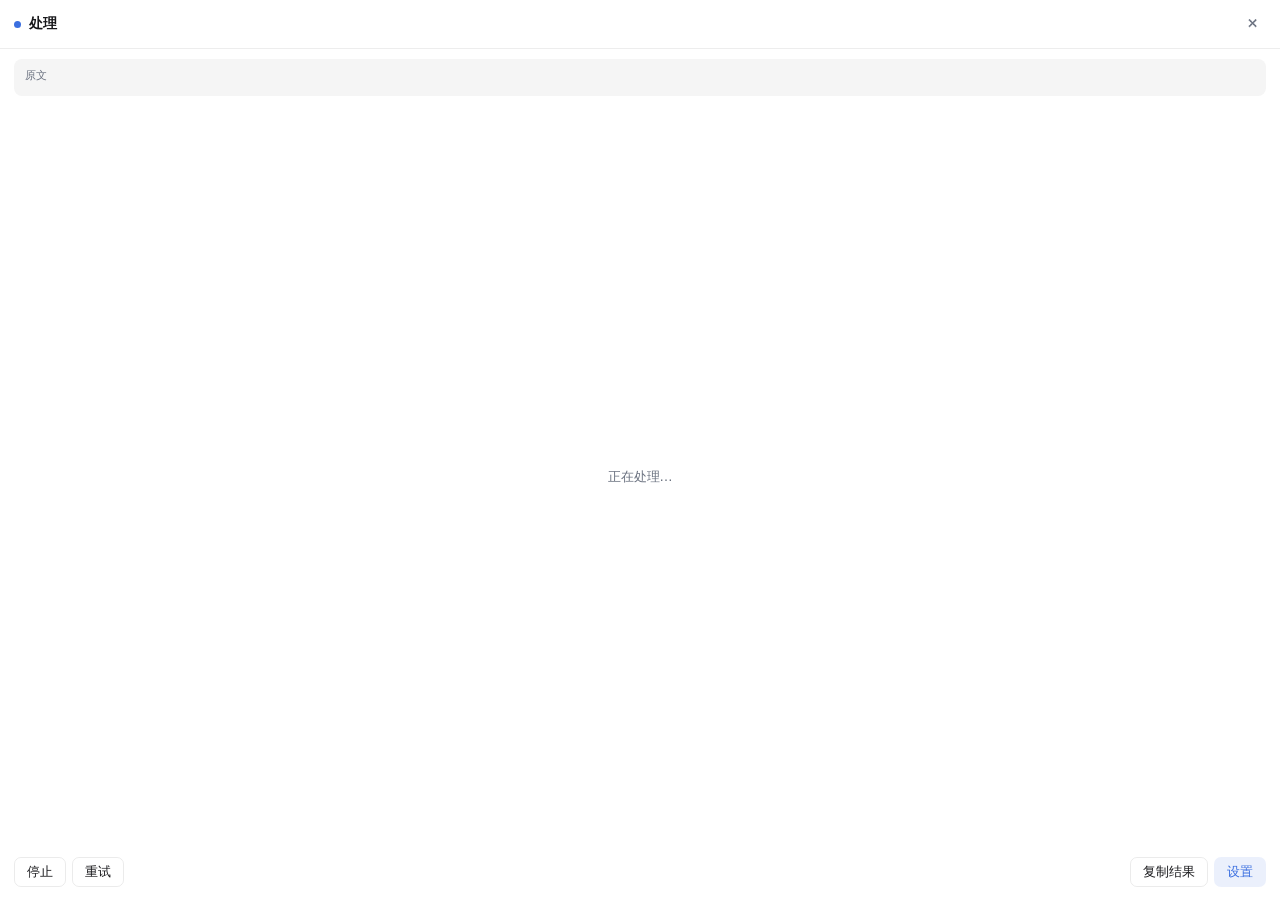
==== ui/action/index.html @ 10fb11d6 "feat: Wisp — 2MB Windows selection assistant (Tauri + reused C++ engine) Initial import of a complet" ====
<!doctype html>
<html lang="zh-CN">
  <head>
    <meta charset="utf-8" />
    <title>Wisp</title>
    <link rel="stylesheet" href="action.css" />
  </head>
  <body>
    <div class="card">
      <header class="head" data-tauri-drag-region>
        <div class="title">
          <span id="name">处理</span>
          <span class="model" id="model"></span>
          <span class="think-badge" id="think-badge"></span>
        </div>
        <div class="win-btns">
          <button class="wb" id="btn-close" title="关闭">&#10005;</button>
        </div>
      </header>

      <details class="think" id="think-wrap" hidden>
        <summary>
          <span class="think-label">思考过程</span>
          <span class="think-state" id="think-state"></span>
        </summary>
        <div class="think-text" id="think"></div>
      </details>

      <section class="src">
        <div class="src-label">原文</div>
        <div class="src-text" id="src"></div>
      </section>

      <section class="out" id="out-wrap">
        <div class="out-text" id="out"></div>
        <div class="empty" id="empty">正在处理…</div>
      </section>

      <footer class="foot">
        <button class="btn" id="btn-stop">停止</button>
        <button class="btn" id="btn-retry">重试</button>
        <span class="foot-gap"></span>
        <button class="btn" id="btn-copy">复制结果</button>
        <button class="btn accent" id="btn-settings">设置</button>
      </footer>
    </div>
    <script src="action.js"></script>
  </body>
</html>
---- ui/action/action.css ----
/*
 * Action / result window.
 *
 * Shares the toolbar's design language: flat surfaces, neutral text palette, one accent
 * colour, hairline borders, and a whisper-thin shadow. No gradients, no emoji icons.
 */

:root {
  /* Semi-transparent so the acrylic backdrop shows through — this is the glass tint. */
  /* Tint over the native backdrop; --glass-a is set from settings at runtime. */
  --glass-a: 0.62;
  --bg: rgba(255, 255, 255, var(--glass-a));
  --fg: #18181b;
  --muted: #6b7280;
  --border: rgba(0, 0, 0, 0.08);
  --divider: rgba(0, 0, 0, 0.07);
  --src-bg: rgba(24, 24, 27, 0.045);
  --hover: rgba(24, 24, 27, 0.05);
  --active: rgba(24, 24, 27, 0.09);
  --accent: #3b6fe0;
  --accent-soft: rgba(59, 111, 224, 0.10);
  --danger: #dc2626;
  --shadow: 0 2px 3px rgba(50, 50, 50, 0.10), 0 8px 22px rgba(24, 24, 27, 0.10);
  /* Hairline that reads on glass without drawing a heavy box. */
  --glass-edge: rgba(255, 255, 255, 0.55);
}
:root[data-theme='dark'] {
  --bg: rgba(28, 28, 30, var(--glass-a));
  --fg: #e7e7e7;
  --muted: #a1a1aa;
  --border: rgba(255, 255, 255, 0.12);
  --divider: rgba(255, 255, 255, 0.10);
  --src-bg: rgba(255, 255, 255, 0.06);
  --hover: rgba(255, 255, 255, 0.08);
  --active: rgba(255, 255, 255, 0.12);
  --accent: #49cee9;
  --accent-soft: rgba(73, 206, 233, 0.14);
  --danger: #f87171;
  --shadow: 0 2px 3px rgba(0, 0, 0, 0.30), 0 8px 22px rgba(0, 0, 0, 0.35);
  --glass-edge: rgba(255, 255, 255, 0.10);
}

* { box-sizing: border-box; margin: 0; padding: 0; }

html, body {
  height: 100%;
  background: transparent;
  overflow: hidden;
  color: var(--fg);
  font-family: 'Segoe UI Variable Text', 'Segoe UI', 'Microsoft YaHei', system-ui, sans-serif;
  -webkit-font-smoothing: antialiased;
}

/* The window itself is the frosted panel (acrylic/mica + OS-rounded corners), so this is
   only a layout container: no margin, no background, no border, no second shadow. Painting
   a card here is what previously produced a translucent frame around a white box. */
.card {
  display: flex;
  flex-direction: column;
  height: 100%;
  background: transparent;
  overflow: hidden;
}

/* header */
.head {
  display: flex;
  align-items: center;
  justify-content: space-between;
  gap: 10px;
  padding: 11px 14px;
  border-bottom: 1px solid var(--divider);
  flex: 0 0 auto;
}
.title {
  display: flex;
  align-items: baseline;
  gap: 8px;
  min-width: 0;
  font-size: 13.5px;
  font-weight: 600;
  letter-spacing: 0.01em;
}
.title .model {
  font-size: 11.5px;
  font-weight: 400;
  color: var(--muted);
  overflow: hidden;
  text-overflow: ellipsis;
  white-space: nowrap;
  max-width: 180px;
}
.think-badge {
  font-size: 11px;
  font-weight: 500;
  padding: 1px 7px;
  border-radius: 5px;
  background: var(--accent-soft);
  color: var(--accent);
  white-space: nowrap;
}
.think-badge:empty { display: none; }

.win-btns { display: flex; gap: 2px; flex: 0 0 auto; }
.wb {
  width: 26px;
  height: 26px;
  border: none;
  border-radius: 6px;
  background: transparent;
  color: var(--muted);
  font-size: 12px;
  line-height: 1;
  cursor: pointer;
  transition: background-color 0.1s, color 0.1s;
}
.wb:hover { background: var(--hover); color: var(--fg); }

/* reasoning panel */
.think {
  margin: 10px 14px 0;
  border: 0.5px solid var(--border);
  border-radius: 8px;
  background: var(--src-bg);
  flex: 0 0 auto;
}
.think[hidden] { display: none; }
.think summary {
  display: flex;
  align-items: center;
  gap: 8px;
  padding: 8px 10px;
  font-size: 12.5px;
  color: var(--muted);
  cursor: pointer;
  user-select: none;
}
.think[open] summary { border-bottom: 1px solid var(--divider); }
.think-label { font-weight: 600; color: var(--fg); }
.think-state { font-size: 11.5px; }
.think-text {
  padding: 9px 10px;
  font-size: 12.5px;
  line-height: 1.65;
  color: var(--muted);
  white-space: pre-wrap;
  word-break: break-word;
  max-height: 150px;
  overflow: auto;
  -webkit-user-select: text;
  user-select: text;
}

/* source text */
.src {
  margin: 10px 14px 0;
  padding: 9px 11px;
  background: var(--src-bg);
  border-radius: 8px;
  flex: 0 0 auto;
  max-height: 92px;
  overflow: auto;
}
.src-label {
  font-size: 11px;
  color: var(--muted);
  margin-bottom: 4px;
  letter-spacing: 0.03em;
}
.src-text {
  font-size: 12.5px;
  line-height: 1.55;
  white-space: pre-wrap;
  word-break: break-word;
  max-height: 56px;
  overflow: hidden;
  -webkit-user-select: text;
  user-select: text;
}

/* result */
.out {
  position: relative;
  flex: 1 1 auto;
  min-height: 56px;
  margin: 12px 14px 0;
  overflow: auto;
}
.out-text {
  font-size: 14px;
  line-height: 1.7;
  white-space: pre-wrap;
  word-break: break-word;
  min-height: 100%;
  -webkit-user-select: text;
  user-select: text;
}
.out-text .caret {
  display: inline-block;
  width: 2px;
  height: 15px;
  margin-left: 2px;
  vertical-align: text-bottom;
  background: var(--accent);
  animation: blink 1s step-start infinite;
}
@keyframes blink { 50% { opacity: 0; } }

.empty {
  position: absolute;
  inset: 0;
  display: flex;
  align-items: center;
  justify-content: center;
  padding: 0 14px;
  text-align: center;
  color: var(--muted);
  font-size: 13px;
  line-height: 1.6;
  white-space: pre-wrap;
}
.empty.hidden { display: none; }
.empty.error { color: var(--danger); }

/* footer */
.foot {
  display: flex;
  align-items: center;
  gap: 6px;
  padding: 10px 14px 13px;
  flex: 0 0 auto;
}
.foot-gap { flex: 1 1 auto; }

.btn {
  height: 30px;
  padding: 0 12px;
  border: 0.5px solid var(--border);
  border-radius: 7px;
  background: transparent;
  color: var(--fg);
  font-family: inherit;
  font-size: 12.5px;
  cursor: pointer;
  transition: background-color 0.1s, color 0.1s;
}
.btn:hover { background: var(--hover); }
.btn:active { background: var(--active); }
.btn:disabled { opacity: 0.4; cursor: default; }
.btn:disabled:hover { background: transparent; }

/* the one accent button */
.btn.accent {
  background: var(--accent-soft);
  border-color: transparent;
  color: var(--accent);
  font-weight: 550;
}
.btn.accent:hover { background: var(--accent-soft); filter: brightness(0.97); }

/* Small colour dot before the action name, mirroring the toolbar's colour coding. */
.title::before {
  content: '';
  flex: 0 0 auto;
  align-self: center;
  width: 7px;
  height: 7px;
  border-radius: 50%;
  background: var(--c, var(--accent));
}
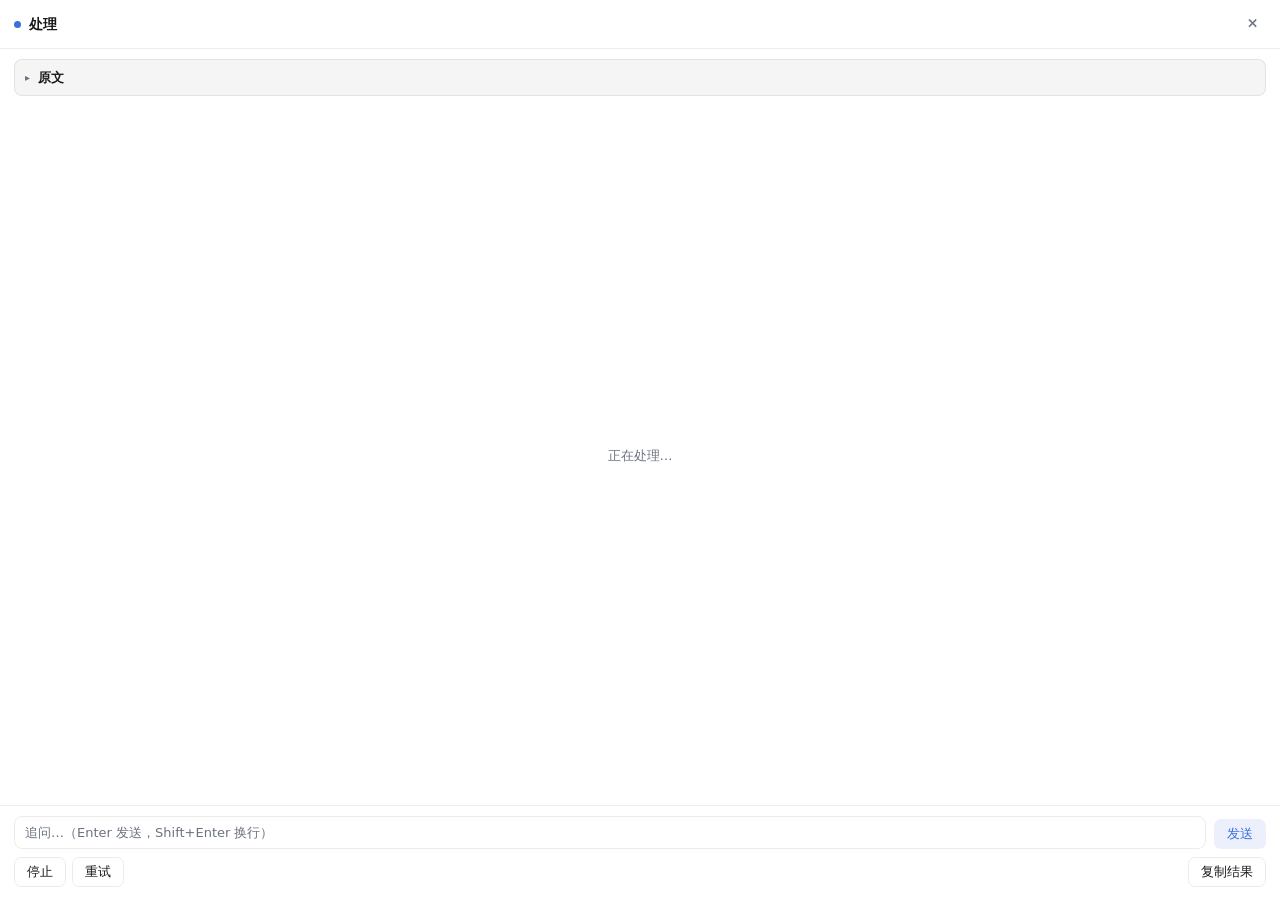
==== commit bca51cb9: "feat(result): Markdown rendering, follow-up questions, folded source Result window - Render AI repli" ====
--- a/ui/action/index.html
+++ b/ui/action/index.html
@@ -18,32 +18,42 @@
         </div>
       </header>
 
-      <details class="think" id="think-wrap" hidden>
+      <!-- Both panels start collapsed: the answer is the content people came for. -->
+      <details class="fold" id="think-wrap" hidden>
         <summary>
-          <span class="think-label">思考过程</span>
-          <span class="think-state" id="think-state"></span>
+          <span class="fold-label">思考过程</span>
+          <span class="fold-state" id="think-state"></span>
         </summary>
-        <div class="think-text" id="think"></div>
+        <div class="fold-body" id="think"></div>
       </details>
 
-      <section class="src">
-        <div class="src-label">原文</div>
-        <div class="src-text" id="src"></div>
-      </section>
+      <details class="fold" id="src-wrap">
+        <summary>
+          <span class="fold-label">原文</span>
+          <span class="fold-state" id="src-hint"></span>
+        </summary>
+        <div class="fold-body" id="src"></div>
+      </details>
 
-      <section class="out" id="out-wrap">
-        <div class="out-text" id="out"></div>
+      <!-- Conversation: the first turn is the action's answer, later turns are follow-ups. -->
+      <section class="thread" id="thread">
         <div class="empty" id="empty">正在处理…</div>
       </section>
 
       <footer class="foot">
-        <button class="btn" id="btn-stop">停止</button>
-        <button class="btn" id="btn-retry">重试</button>
-        <span class="foot-gap"></span>
-        <button class="btn" id="btn-copy">复制结果</button>
-        <button class="btn accent" id="btn-settings">设置</button>
+        <div class="ask">
+          <textarea id="ask-input" rows="1" placeholder="追问…（Enter 发送，Shift+Enter 换行）"></textarea>
+          <button class="btn accent" id="btn-ask" title="发送">发送</button>
+        </div>
+        <div class="foot-row">
+          <button class="btn" id="btn-stop">停止</button>
+          <button class="btn" id="btn-retry">重试</button>
+          <span class="foot-gap"></span>
+          <button class="btn" id="btn-copy">复制结果</button>
+        </div>
       </footer>
     </div>
+    <script src="marked.umd.js"></script>
     <script src="action.js"></script>
   </body>
 </html>
--- a/ui/action/action.css
+++ b/ui/action/action.css
@@ -1,13 +1,16 @@
 /*
  * Action / result window.
  *
- * Shares the toolbar's design language: flat surfaces, neutral text palette, one accent
- * colour, hairline borders, and a whisper-thin shadow. No gradients, no emoji icons.
+ * Structure: header (no settings button — configuration belongs to the settings window),
+ * two collapsed fold panels (reasoning + source text), the answer thread, and a footer
+ * with the follow-up input.
+ *
+ * Answers are Markdown-rendered, so typical Markdown output (headings, lists, code,
+ * tables, quotes) is styled here to keep long replies readable.
+ * Single flat surface: the window itself carries the material, so `.card` paints nothing.
  */
 
 :root {
-  /* Semi-transparent so the acrylic backdrop shows through — this is the glass tint. */
-  /* Tint over the native backdrop; --glass-a is set from settings at runtime. */
   --glass-a: 0.62;
   --bg: rgba(255, 255, 255, var(--glass-a));
   --fg: #18181b;
@@ -15,30 +18,32 @@
   --border: rgba(0, 0, 0, 0.08);
   --divider: rgba(0, 0, 0, 0.07);
   --src-bg: rgba(24, 24, 27, 0.045);
+  --code-bg: rgba(24, 24, 27, 0.06);
   --hover: rgba(24, 24, 27, 0.05);
   --active: rgba(24, 24, 27, 0.09);
   --accent: #3b6fe0;
   --accent-soft: rgba(59, 111, 224, 0.10);
   --danger: #dc2626;
-  --shadow: 0 2px 3px rgba(50, 50, 50, 0.10), 0 8px 22px rgba(24, 24, 27, 0.10);
-  /* Hairline that reads on glass without drawing a heavy box. */
-  --glass-edge: rgba(255, 255, 255, 0.55);
+  --user-bg: rgba(59, 111, 224, 0.08);
 }
 :root[data-theme='dark'] {
   --bg: rgba(28, 28, 30, var(--glass-a));
-  --fg: #e7e7e7;
+  --fg: #ececee;
   --muted: #a1a1aa;
   --border: rgba(255, 255, 255, 0.12);
   --divider: rgba(255, 255, 255, 0.10);
   --src-bg: rgba(255, 255, 255, 0.06);
+  --code-bg: rgba(255, 255, 255, 0.08);
   --hover: rgba(255, 255, 255, 0.08);
   --active: rgba(255, 255, 255, 0.12);
-  --accent: #49cee9;
-  --accent-soft: rgba(73, 206, 233, 0.14);
+  --accent: #7ba2ff;
+  --accent-soft: rgba(123, 162, 255, 0.16);
   --danger: #f87171;
-  --shadow: 0 2px 3px rgba(0, 0, 0, 0.30), 0 8px 22px rgba(0, 0, 0, 0.35);
-  --glass-edge: rgba(255, 255, 255, 0.10);
-}
+  --user-bg: rgba(123, 162, 255, 0.12);
+}
+/* Material "none" has no backdrop to reveal, so the surface must be opaque. */
+:root[data-material='none'] { --bg: #ffffff; }
+:root[data-theme='dark'][data-material='none'] { --bg: #232326; }
 
 * { box-sizing: border-box; margin: 0; padding: 0; }
 
@@ -47,13 +52,13 @@
   background: transparent;
   overflow: hidden;
   color: var(--fg);
+  /* Slightly larger body text and looser leading: the reading experience is the point. */
   font-family: 'Segoe UI Variable Text', 'Segoe UI', 'Microsoft YaHei', system-ui, sans-serif;
+  font-size: 14px;
+  line-height: 1.7;
   -webkit-font-smoothing: antialiased;
 }
 
-/* The window itself is the frosted panel (acrylic/mica + OS-rounded corners), so this is
-   only a layout container: no margin, no background, no border, no second shadow. Painting
-   a card here is what previously produced a translucent frame around a white box. */
 .card {
   display: flex;
   flex-direction: column;
@@ -62,7 +67,7 @@
   overflow: hidden;
 }
 
-/* header */
+/* ---- header ---- */
 .head {
   display: flex;
   align-items: center;
@@ -72,199 +77,178 @@
   border-bottom: 1px solid var(--divider);
   flex: 0 0 auto;
 }
-.title {
-  display: flex;
-  align-items: baseline;
-  gap: 8px;
-  min-width: 0;
-  font-size: 13.5px;
-  font-weight: 600;
-  letter-spacing: 0.01em;
-}
+.title { display: flex; align-items: baseline; gap: 8px; min-width: 0; font-size: 13.5px; font-weight: 600; }
 .title .model {
-  font-size: 11.5px;
-  font-weight: 400;
-  color: var(--muted);
-  overflow: hidden;
-  text-overflow: ellipsis;
-  white-space: nowrap;
-  max-width: 180px;
+  font-size: 11.5px; font-weight: 400; color: var(--muted);
+  overflow: hidden; text-overflow: ellipsis; white-space: nowrap; max-width: 180px;
+}
+.title::before {
+  content: ''; flex: 0 0 auto; align-self: center;
+  width: 7px; height: 7px; border-radius: 50%; background: var(--c, var(--accent));
 }
 .think-badge {
-  font-size: 11px;
-  font-weight: 500;
-  padding: 1px 7px;
-  border-radius: 5px;
-  background: var(--accent-soft);
-  color: var(--accent);
-  white-space: nowrap;
+  font-size: 11px; font-weight: 500; padding: 1px 7px; border-radius: 5px;
+  background: var(--accent-soft); color: var(--accent); white-space: nowrap;
 }
 .think-badge:empty { display: none; }
-
 .win-btns { display: flex; gap: 2px; flex: 0 0 auto; }
 .wb {
-  width: 26px;
-  height: 26px;
-  border: none;
-  border-radius: 6px;
-  background: transparent;
-  color: var(--muted);
-  font-size: 12px;
-  line-height: 1;
-  cursor: pointer;
+  width: 26px; height: 26px; border: none; border-radius: 6px; background: transparent;
+  color: var(--muted); font-size: 12px; line-height: 1; cursor: pointer;
   transition: background-color 0.1s, color 0.1s;
 }
 .wb:hover { background: var(--hover); color: var(--fg); }
 
-/* reasoning panel */
-.think {
+/* ---- fold panels (reasoning / source) ---- */
+.fold {
   margin: 10px 14px 0;
   border: 0.5px solid var(--border);
   border-radius: 8px;
   background: var(--src-bg);
   flex: 0 0 auto;
 }
-.think[hidden] { display: none; }
-.think summary {
-  display: flex;
-  align-items: center;
-  gap: 8px;
-  padding: 8px 10px;
-  font-size: 12.5px;
-  color: var(--muted);
-  cursor: pointer;
-  user-select: none;
-}
-.think[open] summary { border-bottom: 1px solid var(--divider); }
-.think-label { font-weight: 600; color: var(--fg); }
-.think-state { font-size: 11.5px; }
-.think-text {
+.fold[hidden] { display: none; }
+.fold summary {
+  display: flex; align-items: center; gap: 8px; padding: 7px 10px;
+  font-size: 12.5px; color: var(--muted); cursor: pointer; user-select: none;
+  list-style: none;
+}
+.fold summary::-webkit-details-marker { display: none; }
+/* Caret that rotates when the panel opens. */
+.fold summary::before {
+  content: '\25B8'; font-size: 10px; color: var(--muted); transition: transform 0.15s ease;
+}
+.fold[open] summary::before { transform: rotate(90deg); }
+.fold[open] summary { border-bottom: 1px solid var(--divider); }
+.fold-label { font-weight: 600; color: var(--fg); }
+.fold-state { font-size: 11.5px; }
+.fold-body {
   padding: 9px 10px;
-  font-size: 12.5px;
-  line-height: 1.65;
-  color: var(--muted);
+  font-size: 12.5px; line-height: 1.65; color: var(--muted);
+  white-space: pre-wrap; word-break: break-word;
+  max-height: 180px; overflow: auto;
+  -webkit-user-select: text; user-select: text;
+}
+
+/* ---- conversation thread ---- */
+.thread {
+  position: relative;
+  flex: 1 1 auto;
+  min-height: 60px;
+  margin: 12px 14px 0;
+  overflow: auto;
+}
+
+/* A follow-up question. */
+.q {
+  margin: 14px 0 8px;
+  padding: 8px 11px;
+  background: var(--user-bg);
+  border-radius: 8px;
+  font-size: 13px;
   white-space: pre-wrap;
   word-break: break-word;
-  max-height: 150px;
+  -webkit-user-select: text; user-select: text;
+}
+.q:first-child { margin-top: 0; }
+
+/* An answer. Markdown output lives inside .md. */
+.a { -webkit-user-select: text; user-select: text; }
+.a + .a { margin-top: 16px; }
+.a .caret {
+  display: inline-block; width: 2px; height: 15px; margin-left: 2px;
+  vertical-align: text-bottom; background: var(--accent);
+  animation: blink 1s step-start infinite;
+}
+@keyframes blink { 50% { opacity: 0; } }
+
+/* ---- markdown ---- */
+.md > * { margin: 0 0 10px; }
+.md > *:last-child { margin-bottom: 0; }
+.md h1, .md h2, .md h3, .md h4 { font-weight: 600; line-height: 1.4; margin: 16px 0 8px; }
+.md h1 { font-size: 19px; }
+.md h2 { font-size: 17px; }
+.md h3 { font-size: 15.5px; }
+.md h4 { font-size: 14px; }
+.md p { margin: 0 0 10px; }
+.md ul, .md ol { margin: 0 0 10px; padding-left: 22px; }
+.md li { margin: 3px 0; }
+.md li > ul, .md li > ol { margin: 3px 0; }
+.md a { color: var(--accent); text-decoration: none; }
+.md a:hover { text-decoration: underline; }
+.md strong { font-weight: 600; }
+.md hr { border: none; border-top: 1px solid var(--divider); margin: 14px 0; }
+.md blockquote {
+  margin: 0 0 10px; padding: 2px 0 2px 11px;
+  border-left: 3px solid var(--border); color: var(--muted);
+}
+.md code {
+  font-family: 'Cascadia Mono', Consolas, 'SF Mono', Menlo, monospace;
+  font-size: 12.5px;
+  background: var(--code-bg);
+  padding: 1.5px 5px;
+  border-radius: 4px;
+}
+.md pre {
+  margin: 0 0 10px; padding: 10px 12px;
+  background: var(--code-bg); border-radius: 8px;
   overflow: auto;
-  -webkit-user-select: text;
-  user-select: text;
-}
-
-/* source text */
-.src {
-  margin: 10px 14px 0;
-  padding: 9px 11px;
-  background: var(--src-bg);
-  border-radius: 8px;
-  flex: 0 0 auto;
-  max-height: 92px;
-  overflow: auto;
-}
-.src-label {
-  font-size: 11px;
-  color: var(--muted);
-  margin-bottom: 4px;
-  letter-spacing: 0.03em;
-}
-.src-text {
-  font-size: 12.5px;
-  line-height: 1.55;
-  white-space: pre-wrap;
-  word-break: break-word;
-  max-height: 56px;
-  overflow: hidden;
-  -webkit-user-select: text;
-  user-select: text;
-}
-
-/* result */
-.out {
-  position: relative;
-  flex: 1 1 auto;
-  min-height: 56px;
-  margin: 12px 14px 0;
-  overflow: auto;
-}
-.out-text {
-  font-size: 14px;
-  line-height: 1.7;
-  white-space: pre-wrap;
-  word-break: break-word;
-  min-height: 100%;
-  -webkit-user-select: text;
-  user-select: text;
-}
-.out-text .caret {
-  display: inline-block;
-  width: 2px;
-  height: 15px;
-  margin-left: 2px;
-  vertical-align: text-bottom;
-  background: var(--accent);
-  animation: blink 1s step-start infinite;
-}
-@keyframes blink { 50% { opacity: 0; } }
-
+}
+.md pre code { background: transparent; padding: 0; font-size: 12.5px; line-height: 1.6; }
+.md table {
+  border-collapse: collapse; margin: 0 0 10px; font-size: 13px;
+  display: block; overflow-x: auto; max-width: 100%;
+}
+.md th, .md td { border: 1px solid var(--border); padding: 5px 9px; text-align: left; }
+.md th { background: var(--src-bg); font-weight: 600; }
+.md img { max-width: 100%; border-radius: 6px; }
+
+/* ---- empty / status ---- */
 .empty {
-  position: absolute;
-  inset: 0;
-  display: flex;
-  align-items: center;
-  justify-content: center;
-  padding: 0 14px;
-  text-align: center;
-  color: var(--muted);
-  font-size: 13px;
-  line-height: 1.6;
+  position: absolute; inset: 0;
+  display: flex; align-items: center; justify-content: center;
+  padding: 0 14px; text-align: center;
+  color: var(--muted); font-size: 13px; line-height: 1.6;
   white-space: pre-wrap;
 }
 .empty.hidden { display: none; }
 .empty.error { color: var(--danger); }
 
-/* footer */
+/* ---- footer ---- */
 .foot {
-  display: flex;
-  align-items: center;
-  gap: 6px;
+  display: flex; flex-direction: column; gap: 8px;
   padding: 10px 14px 13px;
-  flex: 0 0 auto;
-}
-.foot-gap { flex: 1 1 auto; }
-
-.btn {
-  height: 30px;
-  padding: 0 12px;
+  border-top: 1px solid var(--divider);
+  flex: 0 0 auto;
+}
+.ask { display: flex; align-items: flex-end; gap: 8px; }
+#ask-input {
+  flex: 1 1 auto;
+  min-height: 32px; max-height: 96px;
+  padding: 6px 10px;
   border: 0.5px solid var(--border);
-  border-radius: 7px;
+  border-radius: 8px;
   background: transparent;
   color: var(--fg);
-  font-family: inherit;
-  font-size: 12.5px;
-  cursor: pointer;
+  font-family: inherit; font-size: 13px; line-height: 1.5;
+  resize: none; outline: none;
+}
+#ask-input:focus { border-color: var(--accent); }
+#ask-input::placeholder { color: var(--muted); }
+.foot-row { display: flex; align-items: center; gap: 6px; }
+.foot-gap { flex: 1 1 auto; }
+
+.btn {
+  height: 30px; padding: 0 12px;
+  border: 0.5px solid var(--border); border-radius: 7px;
+  background: transparent; color: var(--fg);
+  font-family: inherit; font-size: 12.5px; cursor: pointer;
   transition: background-color 0.1s, color 0.1s;
+  flex: 0 0 auto;
 }
 .btn:hover { background: var(--hover); }
 .btn:active { background: var(--active); }
 .btn:disabled { opacity: 0.4; cursor: default; }
 .btn:disabled:hover { background: transparent; }
-
-/* the one accent button */
-.btn.accent {
-  background: var(--accent-soft);
-  border-color: transparent;
-  color: var(--accent);
-  font-weight: 550;
-}
-.btn.accent:hover { background: var(--accent-soft); filter: brightness(0.97); }
-
-/* Small colour dot before the action name, mirroring the toolbar's colour coding. */
-.title::before {
-  content: '';
-  flex: 0 0 auto;
-  align-self: center;
-  width: 7px;
-  height: 7px;
-  border-radius: 50%;
-  background: var(--c, var(--accent));
-}
+.btn.accent { background: var(--accent-soft); border-color: transparent; color: var(--accent); font-weight: 550; }
+.btn.accent:hover { filter: brightness(0.97); }
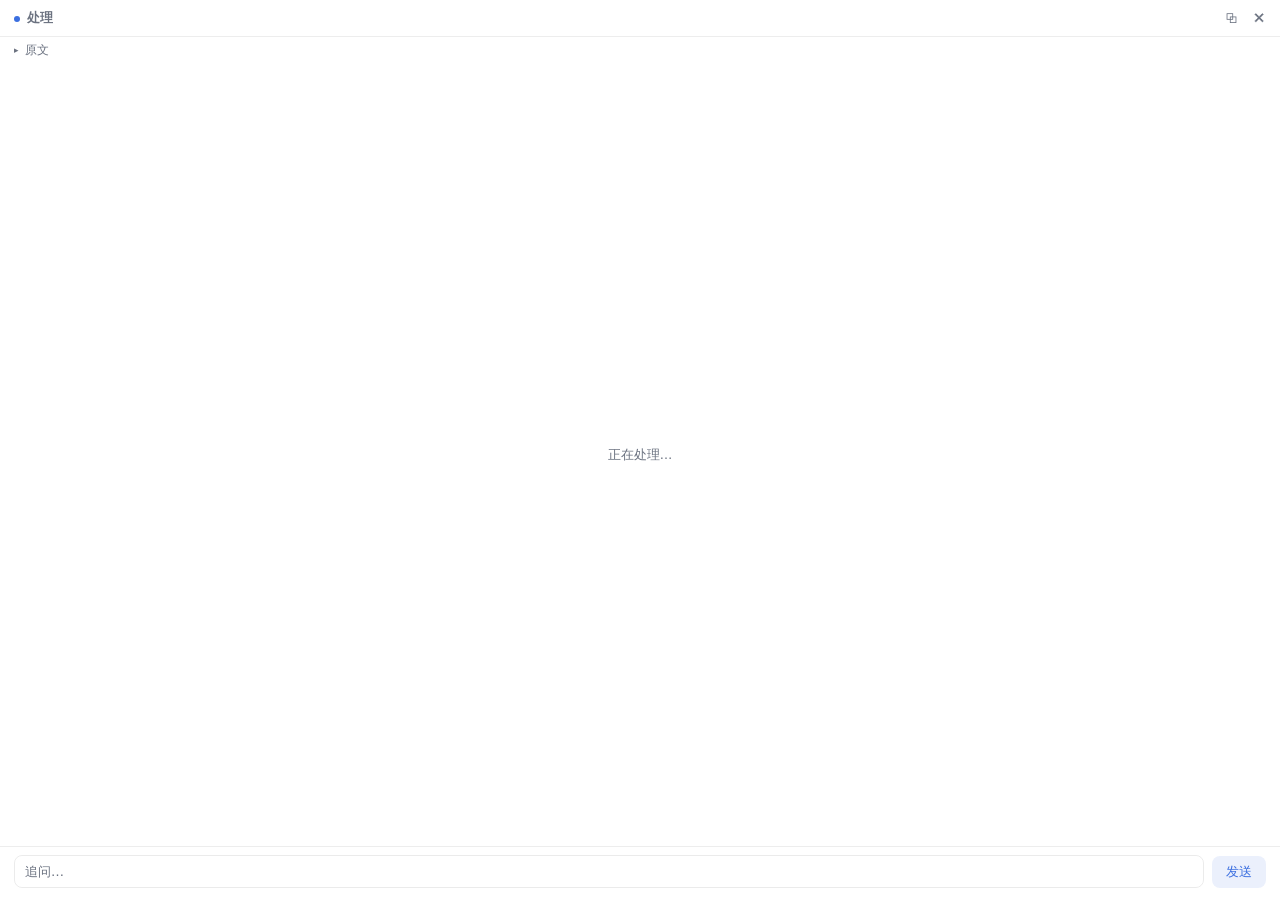
==== commit d376c3ac: "fix: multi-window results, tray freeze, and simplified UI Bugs - result windows: one fixed 'action' " ====
--- a/ui/action/index.html
+++ b/ui/action/index.html
@@ -7,18 +7,18 @@
   </head>
   <body>
     <div class="card">
+      <!-- Minimal chrome: action name + two icon buttons. Model name and other metadata were
+           removed from the header — they cost a line of vertical space and are not needed
+           while reading the answer. -->
       <header class="head" data-tauri-drag-region>
-        <div class="title">
-          <span id="name">处理</span>
-          <span class="model" id="model"></span>
-          <span class="think-badge" id="think-badge"></span>
-        </div>
-        <div class="win-btns">
-          <button class="wb" id="btn-close" title="关闭">&#10005;</button>
-        </div>
+        <span class="name" id="name">处理</span>
+        <span class="win-btns">
+          <button class="wb" id="btn-copy" title="复制结果">⧉</button>
+          <button class="wb" id="btn-close" title="关闭">✕</button>
+        </span>
       </header>
 
-      <!-- Both panels start collapsed: the answer is the content people came for. -->
+      <!-- Both folds are single thin bars and start collapsed. -->
       <details class="fold" id="think-wrap" hidden>
         <summary>
           <span class="fold-label">思考过程</span>
@@ -35,22 +35,18 @@
         <div class="fold-body" id="src"></div>
       </details>
 
-      <!-- Conversation: the first turn is the action's answer, later turns are follow-ups. -->
+      <!-- The answer thread is the whole point: it gets all remaining height. -->
       <section class="thread" id="thread">
         <div class="empty" id="empty">正在处理…</div>
       </section>
 
+      <!-- One row only: the input plus a single button that is 发送 or 停止 depending on
+           state. 重试 appears only after a failure, where it is actually useful. -->
       <footer class="foot">
-        <div class="ask">
-          <textarea id="ask-input" rows="1" placeholder="追问…（Enter 发送，Shift+Enter 换行）"></textarea>
-          <button class="btn accent" id="btn-ask" title="发送">发送</button>
-        </div>
-        <div class="foot-row">
-          <button class="btn" id="btn-stop">停止</button>
-          <button class="btn" id="btn-retry">重试</button>
-          <span class="foot-gap"></span>
-          <button class="btn" id="btn-copy">复制结果</button>
-        </div>
+        <textarea id="ask-input" rows="1" placeholder="追问…"></textarea>
+        <button class="btn" id="btn-retry" hidden>重试</button>
+        <button class="btn accent" id="btn-stop" hidden>停止</button>
+        <button class="btn accent" id="btn-ask">发送</button>
       </footer>
     </div>
     <script src="marked.umd.js"></script>
--- a/ui/action/action.css
+++ b/ui/action/action.css
@@ -1,12 +1,16 @@
 /*
  * Action / result window.
  *
- * Structure: header (no settings button — configuration belongs to the settings window),
- * two collapsed fold panels (reasoning + source text), the answer thread, and a footer
- * with the follow-up input.
+ * Structure: a one-line header (action name + copy/close icons), two thin collapsed folds
+ * (reasoning + source text), the answer thread, and a single footer row.
  *
- * Answers are Markdown-rendered, so typical Markdown output (headings, lists, code,
- * tables, quotes) is styled here to keep long replies readable.
+ * The previous layout stacked a model name, a thinking badge, a "stop" row, a "retry/copy"
+ * row and a separate input row — five fixed bands that ate most of a small window. Anything
+ * not needed while reading (model, provider, corner labels) is gone; the remaining controls
+ * share one row and only appear when they apply.
+ *
+ * Answers are Markdown-rendered, so typical Markdown output (headings, lists, code, tables,
+ * quotes) is styled here to keep long replies readable.
  * Single flat surface: the window itself carries the material, so `.card` paints nothing.
  */
 
@@ -46,13 +50,13 @@
 :root[data-theme='dark'][data-material='none'] { --bg: #232326; }
 
 * { box-sizing: border-box; margin: 0; padding: 0; }
+[hidden] { display: none !important; }
 
 html, body {
   height: 100%;
   background: transparent;
   overflow: hidden;
   color: var(--fg);
-  /* Slightly larger body text and looser leading: the reading experience is the point. */
   font-family: 'Segoe UI Variable Text', 'Segoe UI', 'Microsoft YaHei', system-ui, sans-serif;
   font-size: 14px;
   line-height: 1.7;
@@ -67,66 +71,75 @@
   overflow: hidden;
 }
 
-/* ---- header ---- */
+/* ---- header: one 34px line ---- */
 .head {
   display: flex;
   align-items: center;
   justify-content: space-between;
-  gap: 10px;
-  padding: 11px 14px;
-  border-bottom: 1px solid var(--divider);
-  flex: 0 0 auto;
-}
-.title { display: flex; align-items: baseline; gap: 8px; min-width: 0; font-size: 13.5px; font-weight: 600; }
-.title .model {
-  font-size: 11.5px; font-weight: 400; color: var(--muted);
-  overflow: hidden; text-overflow: ellipsis; white-space: nowrap; max-width: 180px;
-}
-.title::before {
-  content: ''; flex: 0 0 auto; align-self: center;
-  width: 7px; height: 7px; border-radius: 50%; background: var(--c, var(--accent));
-}
-.think-badge {
-  font-size: 11px; font-weight: 500; padding: 1px 7px; border-radius: 5px;
-  background: var(--accent-soft); color: var(--accent); white-space: nowrap;
-}
-.think-badge:empty { display: none; }
+  gap: 8px;
+  padding: 5px 8px 5px 14px;
+  flex: 0 0 auto;
+  /* Dragging is provided by data-tauri-drag-region; the buttons opt out via no-drag. */
+}
+.name {
+  font-size: 12.5px;
+  font-weight: 600;
+  color: var(--muted);
+  overflow: hidden;
+  text-overflow: ellipsis;
+  white-space: nowrap;
+}
+.name::before {
+  content: '';
+  display: inline-block;
+  width: 6px; height: 6px;
+  margin-right: 7px;
+  border-radius: 50%;
+  background: var(--c, var(--accent));
+  vertical-align: middle;
+}
 .win-btns { display: flex; gap: 2px; flex: 0 0 auto; }
 .wb {
-  width: 26px; height: 26px; border: none; border-radius: 6px; background: transparent;
-  color: var(--muted); font-size: 12px; line-height: 1; cursor: pointer;
+  width: 26px; height: 26px;
+  border: none; border-radius: 6px;
+  background: transparent;
+  color: var(--muted);
+  font-size: 13px; line-height: 1;
+  cursor: pointer;
   transition: background-color 0.1s, color 0.1s;
 }
 .wb:hover { background: var(--hover); color: var(--fg); }
 
-/* ---- fold panels (reasoning / source) ---- */
+/* ---- fold panels (reasoning / source): thin, no outer margin ---- */
 .fold {
-  margin: 10px 14px 0;
-  border: 0.5px solid var(--border);
-  border-radius: 8px;
+  flex: 0 0 auto;
+  border-top: 1px solid var(--divider);
+  background: transparent;
+}
+.fold summary {
+  display: flex; align-items: center; gap: 6px;
+  padding: 4px 14px;
+  font-size: 11.5px; color: var(--muted);
+  cursor: pointer; user-select: none;
+  list-style: none;
+}
+.fold summary::-webkit-details-marker { display: none; }
+.fold summary::before {
+  content: '\25B8';
+  font-size: 9px;
+  transition: transform 0.15s ease;
+}
+.fold[open] summary::before { transform: rotate(90deg); }
+.fold-label { font-weight: 500; }
+.fold-state { opacity: 0.75; }
+.fold-body {
+  margin: 0 12px 8px;
+  padding: 8px 10px;
+  border-radius: 7px;
   background: var(--src-bg);
-  flex: 0 0 auto;
-}
-.fold[hidden] { display: none; }
-.fold summary {
-  display: flex; align-items: center; gap: 8px; padding: 7px 10px;
-  font-size: 12.5px; color: var(--muted); cursor: pointer; user-select: none;
-  list-style: none;
-}
-.fold summary::-webkit-details-marker { display: none; }
-/* Caret that rotates when the panel opens. */
-.fold summary::before {
-  content: '\25B8'; font-size: 10px; color: var(--muted); transition: transform 0.15s ease;
-}
-.fold[open] summary::before { transform: rotate(90deg); }
-.fold[open] summary { border-bottom: 1px solid var(--divider); }
-.fold-label { font-weight: 600; color: var(--fg); }
-.fold-state { font-size: 11.5px; }
-.fold-body {
-  padding: 9px 10px;
-  font-size: 12.5px; line-height: 1.65; color: var(--muted);
+  font-size: 12px; line-height: 1.6; color: var(--muted);
   white-space: pre-wrap; word-break: break-word;
-  max-height: 180px; overflow: auto;
+  max-height: 160px; overflow: auto;
   -webkit-user-select: text; user-select: text;
 }
 
@@ -134,15 +147,14 @@
 .thread {
   position: relative;
   flex: 1 1 auto;
-  min-height: 60px;
-  margin: 12px 14px 0;
+  min-height: 48px;
+  padding: 8px 14px 4px;
   overflow: auto;
 }
 
-/* A follow-up question. */
 .q {
-  margin: 14px 0 8px;
-  padding: 8px 11px;
+  margin: 12px 0 8px;
+  padding: 7px 10px;
   background: var(--user-bg);
   border-radius: 8px;
   font-size: 13px;
@@ -152,9 +164,8 @@
 }
 .q:first-child { margin-top: 0; }
 
-/* An answer. Markdown output lives inside .md. */
 .a { -webkit-user-select: text; user-select: text; }
-.a + .a { margin-top: 16px; }
+.a + .a { margin-top: 14px; }
 .a .caret {
   display: inline-block; width: 2px; height: 15px; margin-left: 2px;
   vertical-align: text-bottom; background: var(--accent);
@@ -165,10 +176,10 @@
 /* ---- markdown ---- */
 .md > * { margin: 0 0 10px; }
 .md > *:last-child { margin-bottom: 0; }
-.md h1, .md h2, .md h3, .md h4 { font-weight: 600; line-height: 1.4; margin: 16px 0 8px; }
-.md h1 { font-size: 19px; }
-.md h2 { font-size: 17px; }
-.md h3 { font-size: 15.5px; }
+.md h1, .md h2, .md h3, .md h4 { font-weight: 600; line-height: 1.4; margin: 14px 0 7px; }
+.md h1 { font-size: 18px; }
+.md h2 { font-size: 16.5px; }
+.md h3 { font-size: 15px; }
 .md h4 { font-size: 14px; }
 .md p { margin: 0 0 10px; }
 .md ul, .md ol { margin: 0 0 10px; padding-left: 22px; }
@@ -177,7 +188,7 @@
 .md a { color: var(--accent); text-decoration: none; }
 .md a:hover { text-decoration: underline; }
 .md strong { font-weight: 600; }
-.md hr { border: none; border-top: 1px solid var(--divider); margin: 14px 0; }
+.md hr { border: none; border-top: 1px solid var(--divider); margin: 13px 0; }
 .md blockquote {
   margin: 0 0 10px; padding: 2px 0 2px 11px;
   border-left: 3px solid var(--border); color: var(--muted);
@@ -207,21 +218,20 @@
 .empty {
   position: absolute; inset: 0;
   display: flex; align-items: center; justify-content: center;
-  padding: 0 14px; text-align: center;
-  color: var(--muted); font-size: 13px; line-height: 1.6;
+  padding: 0 20px; text-align: center;
+  color: var(--muted); font-size: 12.5px; line-height: 1.6;
   white-space: pre-wrap;
 }
 .empty.hidden { display: none; }
 .empty.error { color: var(--danger); }
 
-/* ---- footer ---- */
+/* ---- footer: one row ---- */
 .foot {
-  display: flex; flex-direction: column; gap: 8px;
-  padding: 10px 14px 13px;
+  display: flex; align-items: flex-end; gap: 8px;
+  padding: 8px 14px 12px;
   border-top: 1px solid var(--divider);
   flex: 0 0 auto;
 }
-.ask { display: flex; align-items: flex-end; gap: 8px; }
 #ask-input {
   flex: 1 1 auto;
   min-height: 32px; max-height: 96px;
@@ -235,12 +245,10 @@
 }
 #ask-input:focus { border-color: var(--accent); }
 #ask-input::placeholder { color: var(--muted); }
-.foot-row { display: flex; align-items: center; gap: 6px; }
-.foot-gap { flex: 1 1 auto; }
 
 .btn {
-  height: 30px; padding: 0 12px;
-  border: 0.5px solid var(--border); border-radius: 7px;
+  height: 32px; padding: 0 13px;
+  border: 0.5px solid var(--border); border-radius: 8px;
   background: transparent; color: var(--fg);
   font-family: inherit; font-size: 12.5px; cursor: pointer;
   transition: background-color 0.1s, color 0.1s;
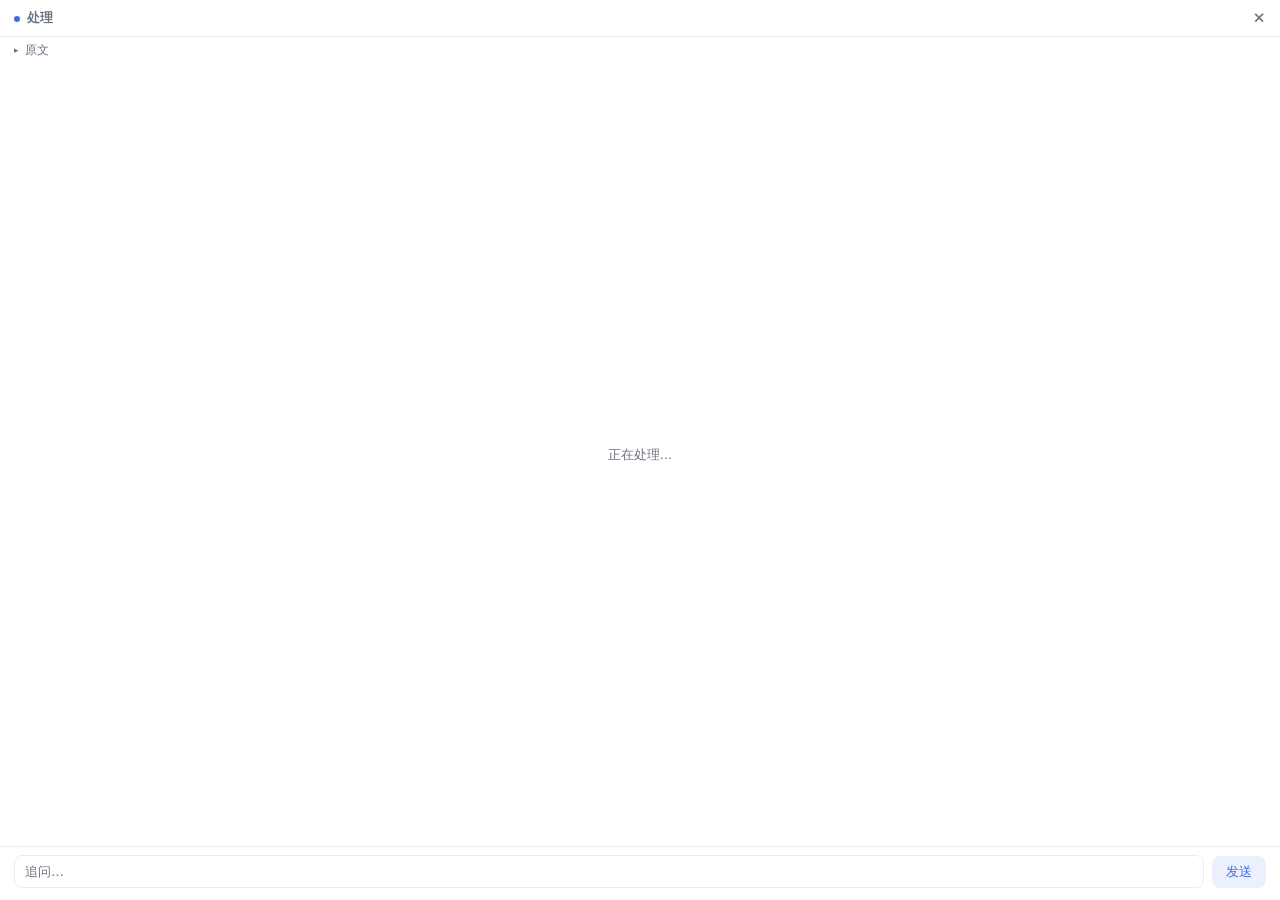
==== commit fd765b7d: "feat(ui): remove the result window's copy button The answer can already be selected and copied direc" ====
--- a/ui/action/index.html
+++ b/ui/action/index.html
@@ -7,14 +7,20 @@
   </head>
   <body>
     <div class="card">
-      <!-- Minimal chrome: action name + two icon buttons. Model name and other metadata were
-           removed from the header — they cost a line of vertical space and are not needed
-           while reading the answer. -->
-      <header class="head" data-tauri-drag-region>
+      <!-- One header line, fully used: action name, then the model and thinking level in the
+           space that was previously empty. The extra metadata costs no additional height. -->
+      <!-- `data-tauri-drag-region="deep"` makes the whole subtree draggable. The bare
+           attribute only reacts to clicks on the header element itself, which left just the
+           header's own padding as a hit area — a few pixels at the very top of the window.
+           Buttons opt out with data-tauri-drag-region="false" so they stay clickable. -->
+      <header class="head" data-tauri-drag-region="deep">
         <span class="name" id="name">处理</span>
+        <span class="meta">
+          <span class="model" id="model"></span>
+          <span class="think-badge" id="think-badge" hidden></span>
+        </span>
         <span class="win-btns">
-          <button class="wb" id="btn-copy" title="复制结果">⧉</button>
-          <button class="wb" id="btn-close" title="关闭">✕</button>
+          <button class="wb" id="btn-close" title="关闭" data-tauri-drag-region="false">✕</button>
         </span>
       </header>
 
--- a/ui/action/action.css
+++ b/ui/action/action.css
@@ -29,6 +29,10 @@
   --accent-soft: rgba(59, 111, 224, 0.10);
   --danger: #dc2626;
   --user-bg: rgba(59, 111, 224, 0.08);
+  /* Scrollbar thumb: a neutral tint of the text colour, so it belongs to the surface instead
+     of the default grey track + arrow chrome. */
+  --scroll-thumb: rgba(24, 24, 27, 0.18);
+  --scroll-thumb-hover: rgba(24, 24, 27, 0.32);
 }
 :root[data-theme='dark'] {
   --bg: rgba(28, 28, 30, var(--glass-a));
@@ -44,6 +48,8 @@
   --accent-soft: rgba(123, 162, 255, 0.16);
   --danger: #f87171;
   --user-bg: rgba(123, 162, 255, 0.12);
+  --scroll-thumb: rgba(255, 255, 255, 0.20);
+  --scroll-thumb-hover: rgba(255, 255, 255, 0.36);
 }
 /* Material "none" has no backdrop to reveal, so the surface must be opaque. */
 :root[data-material='none'] { --bg: #ffffff; }
@@ -88,6 +94,7 @@
   overflow: hidden;
   text-overflow: ellipsis;
   white-space: nowrap;
+  flex: 0 1 auto;
 }
 .name::before {
   content: '';
@@ -98,7 +105,37 @@
   background: var(--c, var(--accent));
   vertical-align: middle;
 }
-.win-btns { display: flex; gap: 2px; flex: 0 0 auto; }
+/* Model + thinking level sit immediately after the action name, on the same line, so the
+   metadata reads as part of the title instead of being pushed to the far right edge. */
+.meta {
+  display: flex;
+  align-items: center;
+  gap: 6px;
+  flex: 0 1 auto;
+  min-width: 0;
+  margin-left: 2px;
+}
+.meta .model {
+  font-size: 11.5px;
+  color: var(--muted);
+  overflow: hidden;
+  text-overflow: ellipsis;
+  white-space: nowrap;
+}
+.meta .model:empty { display: none; }
+.think-badge {
+  flex: 0 0 auto;
+  font-size: 10.5px;
+  font-weight: 500;
+  padding: 1px 6px;
+  border-radius: 5px;
+  background: var(--accent-soft);
+  color: var(--accent);
+  white-space: nowrap;
+}
+.think-badge[hidden] { display: none; }
+/* Pushes the window buttons to the right edge now that .meta no longer stretches. */
+.win-btns { display: flex; gap: 2px; flex: 0 0 auto; margin-left: auto; }
 .wb {
   width: 26px; height: 26px;
   border: none; border-radius: 6px;
@@ -260,3 +297,23 @@
 .btn:disabled:hover { background: transparent; }
 .btn.accent { background: var(--accent-soft); border-color: transparent; color: var(--accent); font-weight: 550; }
 .btn.accent:hover { filter: brightness(0.97); }
+
+/* ---- scrollbars ----
+ * The default Chromium scrollbar is a light grey track with grey arrows: it ignores the
+ * window's material and dark mode, so it reads as a foreign element against the frosted
+ * surface. A thin, transparent-track thumb that tints on hover matches the rest of the UI.
+ * `color-scheme` lets the native dark variant pick the right base when the thumb is idle. */
+* {
+  scrollbar-width: thin;
+  scrollbar-color: var(--scroll-thumb) transparent;
+}
+::-webkit-scrollbar { width: 10px; height: 10px; }
+::-webkit-scrollbar-track { background: transparent; }
+::-webkit-scrollbar-thumb {
+  background-color: var(--scroll-thumb);
+  border: 3px solid transparent;
+  border-radius: 8px;
+  background-clip: content-box;
+}
+::-webkit-scrollbar-thumb:hover { background-color: var(--scroll-thumb-hover); }
+::-webkit-scrollbar-corner { background: transparent; }
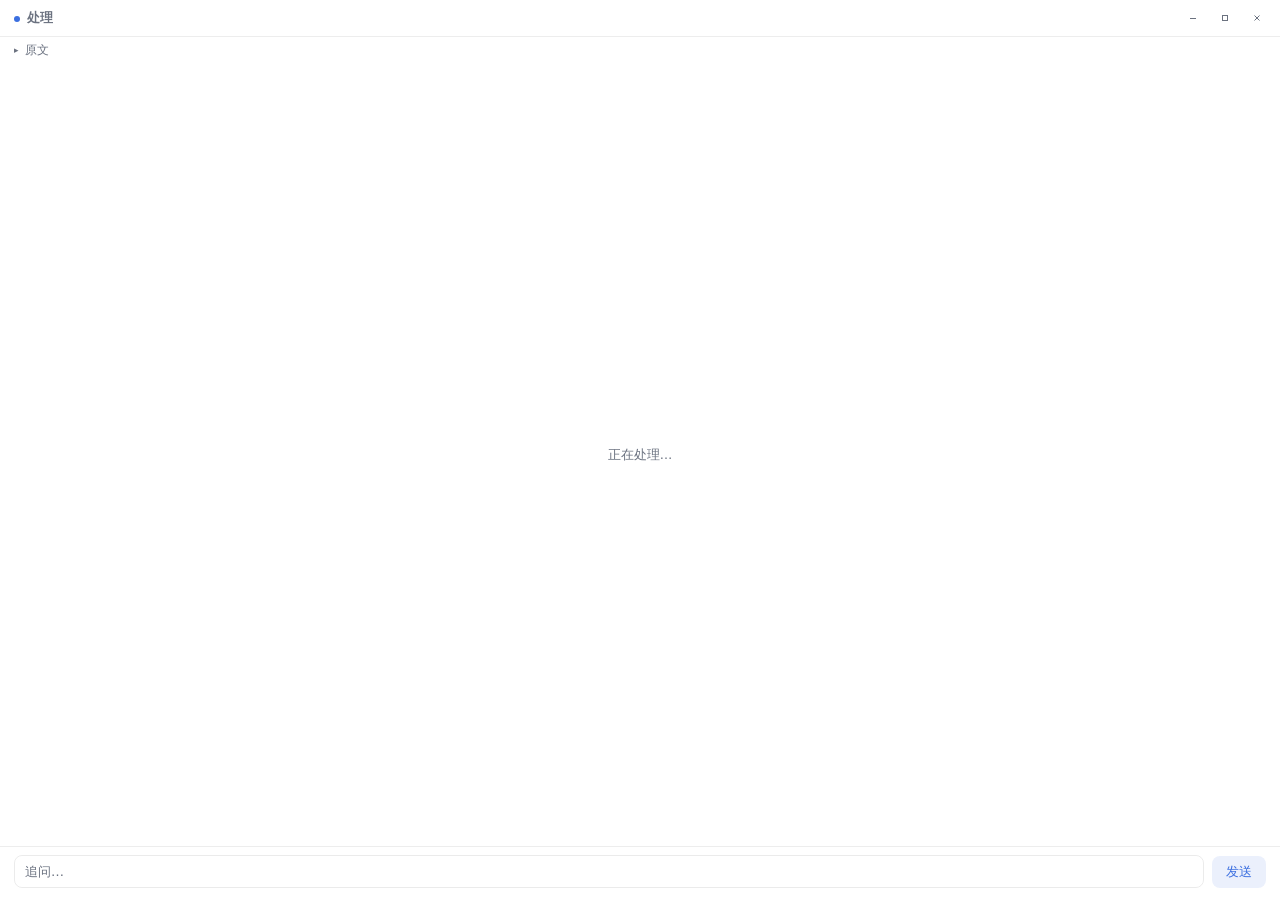
==== commit ad3e693f: "feat(ui): minimise / maximise / close controls on the result window The result window is undecorated" ====
--- a/ui/action/index.html
+++ b/ui/action/index.html
@@ -20,7 +20,15 @@
           <span class="think-badge" id="think-badge" hidden></span>
         </span>
         <span class="win-btns">
-          <button class="wb" id="btn-close" title="关闭" data-tauri-drag-region="false">✕</button>
+          <button class="wb" id="btn-min" title="最小化" aria-label="最小化" data-tauri-drag-region="false">
+            <svg viewBox="0 0 10 10" width="10" height="10" aria-hidden="true"><path d="M2 5.5h6" stroke="currentColor" stroke-width="1" fill="none"/></svg>
+          </button>
+          <button class="wb" id="btn-max" title="最大化" aria-label="最大化" data-tauri-drag-region="false">
+            <svg viewBox="0 0 10 10" width="10" height="10" aria-hidden="true"><rect x="2.5" y="2.5" width="5" height="5" stroke="currentColor" stroke-width="1" fill="none"/></svg>
+          </button>
+          <button class="wb wb-close" id="btn-close" title="关闭" aria-label="关闭" data-tauri-drag-region="false">
+            <svg viewBox="0 0 10 10" width="10" height="10" aria-hidden="true"><path d="M2.5 2.5l5 5M7.5 2.5l-5 5" stroke="currentColor" stroke-width="1" fill="none"/></svg>
+          </button>
         </span>
       </header>
 
--- a/ui/action/action.css
+++ b/ui/action/action.css
@@ -137,14 +137,19 @@
 /* Pushes the window buttons to the right edge now that .meta no longer stretches. */
 .win-btns { display: flex; gap: 2px; flex: 0 0 auto; margin-left: auto; }
 .wb {
-  width: 26px; height: 26px;
+  width: 30px; height: 26px;
+  display: inline-flex; align-items: center; justify-content: center;
   border: none; border-radius: 6px;
   background: transparent;
   color: var(--muted);
   font-size: 13px; line-height: 1;
   cursor: pointer;
+  padding: 0;
   transition: background-color 0.1s, color 0.1s;
 }
+.wb svg { display: block; }
+/* Close keeps the Windows convention of turning red on hover. */
+.wb-close:hover { background: #c42b1c; color: #fff; }
 .wb:hover { background: var(--hover); color: var(--fg); }
 
 /* ---- fold panels (reasoning / source): thin, no outer margin ---- */
